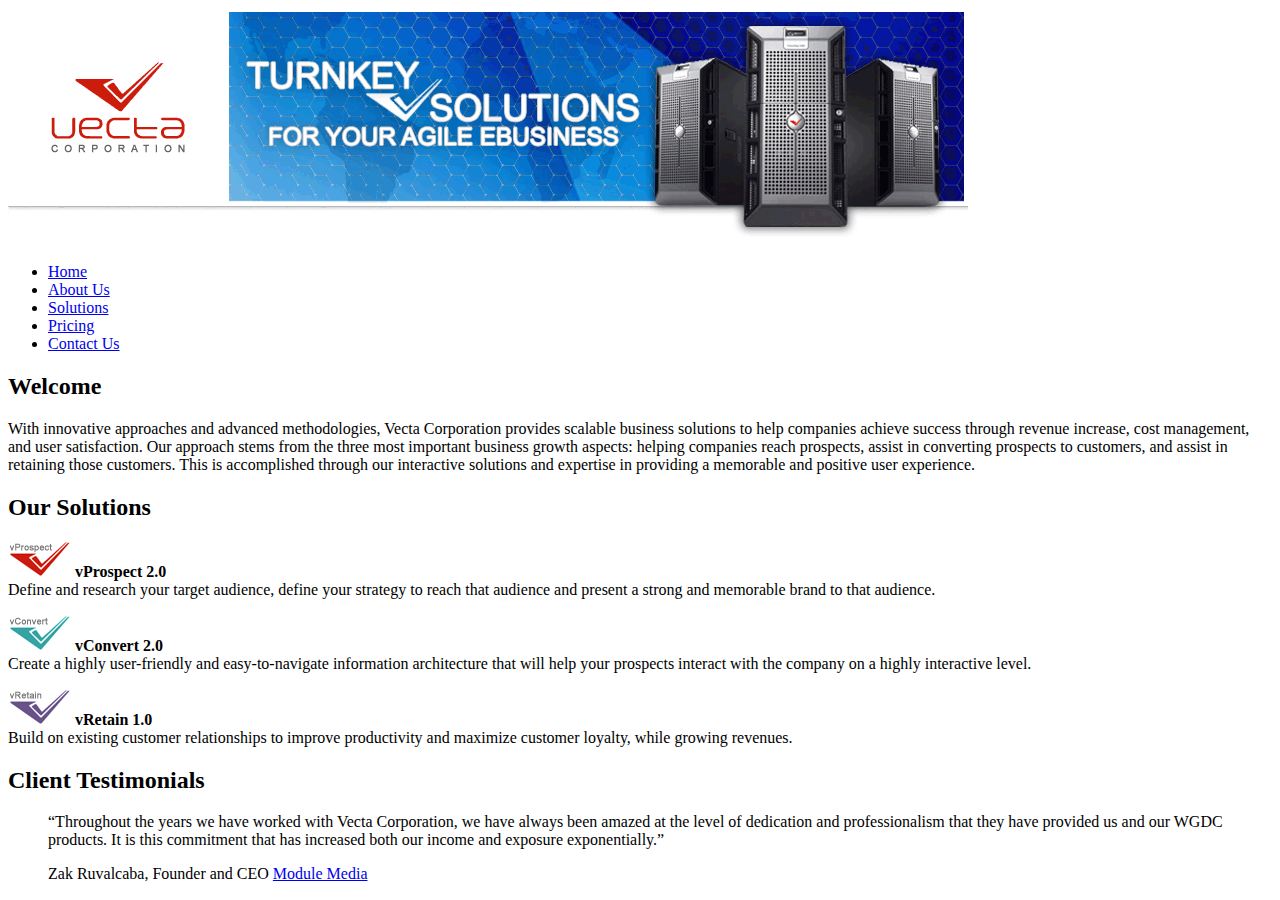
==== part2/vectacorp/index.html @ da1a9b86 "add files" ====
<!doctype html>
<html lang="en">
<head>
	<meta charset="utf-8">
	<title>Welcome to Vecta Corporation</title>
    <link rel="stylesheet" href="../styles/style.css">
    <style>
        p:nth-of-type(n+2):first-line {
            font-weight: bold;
        }
    </style>
</head>

<body>
<img src="images/header.gif" alt="">
<ul>
    <li><a href="index.html">Home</a></li>
    <li><a href="aboutus.html">About Us</a></li>
    <li><a href="solutions.html">Solutions</a></li>
    <li><a href="pricing.html">Pricing</a></li>
    <li><a href="contactus.html">Contact Us</a></li>
</ul>
<h2>Welcome</h2>
<p>With innovative approaches and advanced methodologies, Vecta Corporation provides scalable business solutions to help companies achieve success through revenue increase, cost management, and user satisfaction. Our approach stems from the three most important business growth aspects: helping companies reach prospects, assist in converting prospects to customers, and assist in retaining those customers. This is accomplished through our interactive solutions and expertise in providing a memorable and positive user experience.</p>
<h2>Our Solutions</h2>
<p><img src="images/logo_vprospect.gif" width="63" height="36" alt=""> vProspect 2.0<br>
Define and research your target audience, define your strategy to reach that audience and present a strong and memorable brand to that audience.</p>
<p><img src="images/logo_vconvert.gif" width="63" height="36" alt=""> vConvert 2.0<br>
Create a highly user-friendly and easy-to-navigate information architecture that will help your prospects interact with the company on a highly interactive level.</p>
<p><img src="images/logo_vretain.gif" width="63" height="36" alt=""> vRetain 1.0<br>
Build on existing customer relationships to improve productivity and maximize customer loyalty, while growing revenues.</p>
<h2>Client Testimonials</h2>
<blockquote><q>Throughout the years we have worked with Vecta Corporation, we have always been amazed at the level of dedication and professionalism that they have provided us and our WGDC products. It is this commitment that has increased both our income and exposure exponentially.</q></blockquote>
<blockquote>Zak Ruvalcaba, Founder and CEO <a href="http://www.modulemedia.com" target="_blank">Module Media</a></blockquote>
</body>
</html>
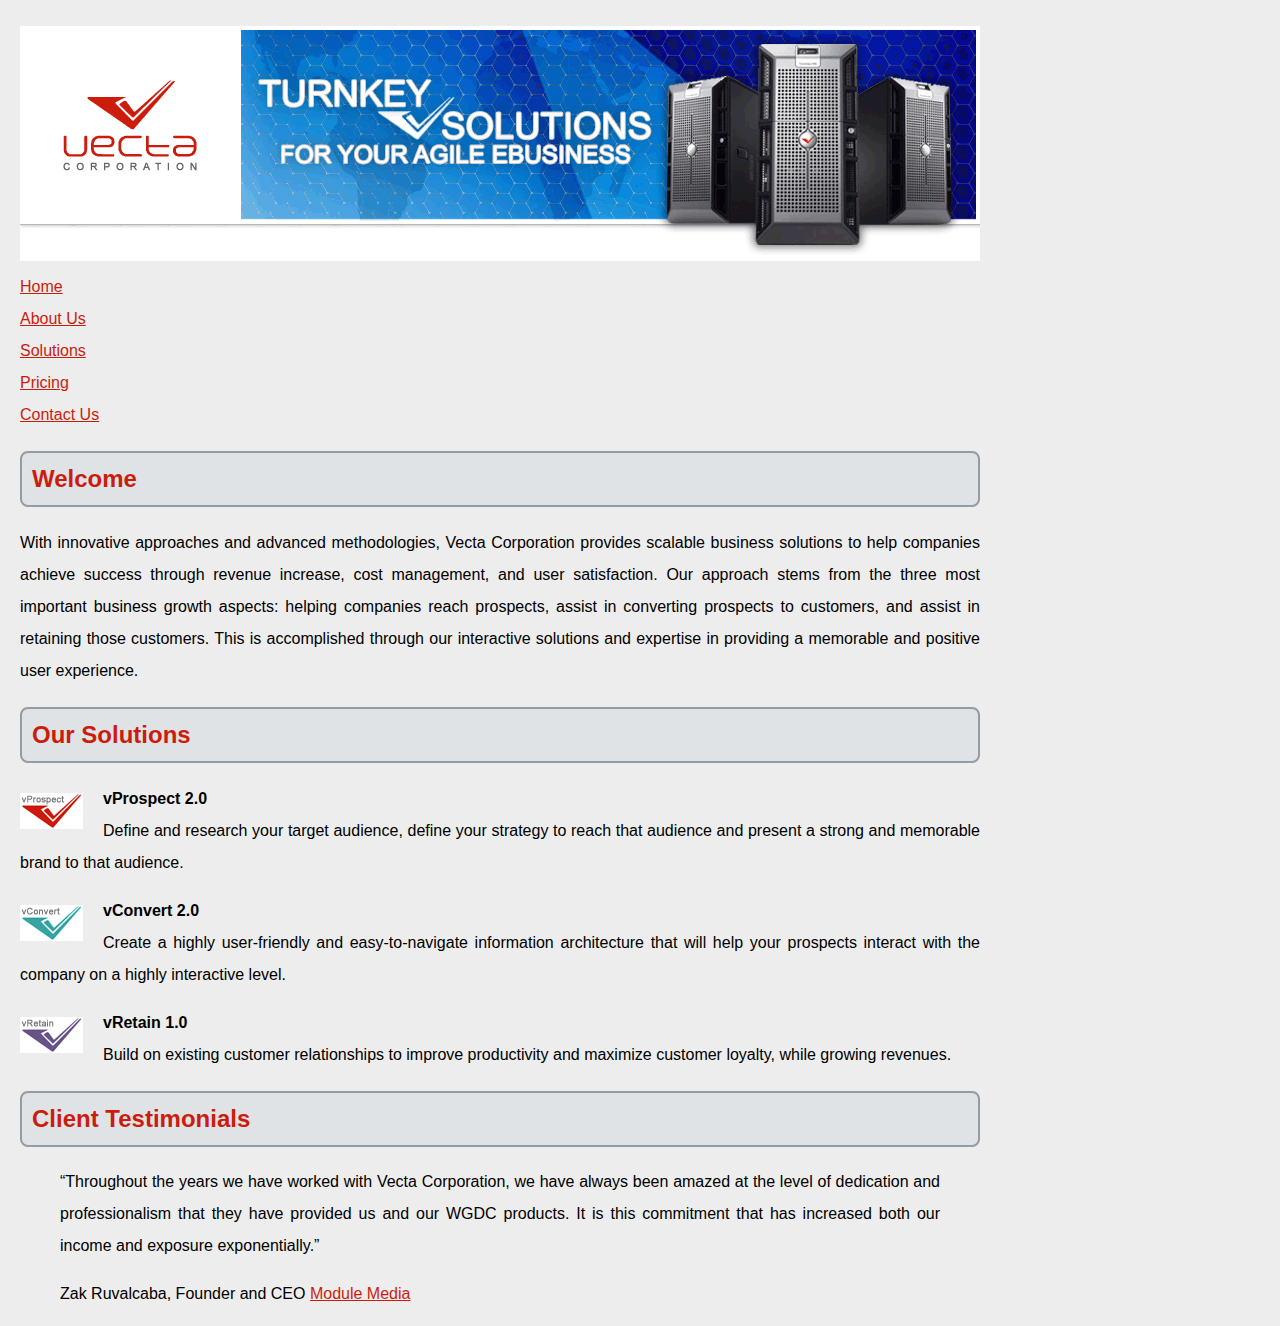
==== commit 6328af2a: "fix: path for css file" ====
--- a/part2/vectacorp/index.html
+++ b/part2/vectacorp/index.html
@@ -3,7 +3,7 @@
 <head>
 	<meta charset="utf-8">
 	<title>Welcome to Vecta Corporation</title>
-    <link rel="stylesheet" href="../styles/style.css">
+    <link rel="stylesheet" href="/part2/vectacorp/styles/style.css">
     <style>
         p:nth-of-type(n+2):first-line {
             font-weight: bold;
--- a/part2/vectacorp/styles/style.css
+++ b/part2/vectacorp/styles/style.css
@@ -0,0 +1,104 @@
+body {
+  width: 960px;
+  margin-left: 20px;
+  font-family: "Arial", Helvetica, sans-serif;
+  font-size: 1em;
+  line-height: 2em;
+  background-color: #ededed;
+  text-align: justify;
+}
+
+img {
+  float: left;
+  padding: 10px 10px 10px 0px;
+  margin-right: 10px;
+}
+
+h2 {
+  padding: 10px;
+  color: #cc1c0d;
+  background-color: #dfe3e6;
+  border: 2px solid #929ca4;
+  border-radius: 8px;
+}
+
+a {
+  color: #cc1c0d;
+}
+
+
+
+ul > ul {
+  margin-left: 30px;
+}
+
+ul:first-of-type {
+  list-style-type: none;
+  padding: 0;
+}
+
+section > img {
+  border: 3px solid red;
+  border-radius: 50px;
+  margin: 0 10px 0 10px;
+  padding: 0;
+}
+
+section > p {
+  margin-left: 20px;
+}
+
+#vconvert,
+#vprospect,
+#vretain {
+  font-weight: bold;
+}
+
+.pricing > div > hr {
+  margin-top: 90px;
+  height: 10px;
+}
+
+.pricing {
+  text-align: center;
+  clear: both;
+}
+.pricing > div:nth-of-type(1) > hr {
+  background: #cc1c0d;
+}
+
+.pricing > div:nth-of-type(2) > hr {
+  background: #37a4a4;
+}
+
+.pricing > div:nth-of-type(3) > hr {
+  background: #685288;
+}
+
+.pricing > div:nth-of-type(4) > hr {
+  background: black;
+}
+
+div {
+    display: table-cell;
+    float: left;
+    margin: 0 0 20px 10px;
+    vertical-align: top;
+    border: 1px solid gray;
+    border-radius: 5px;
+    text-align: center;
+    width: 23.5%;
+    height: fit-content;
+  }
+  
+div > p:nth-child(1) {
+  float: left;
+  padding: 35px 0 0 50px;
+  margin: 0;
+}
+
+div > img {
+  float: left;
+  padding: 30px 0 0 80px;
+  margin: 0;
+}